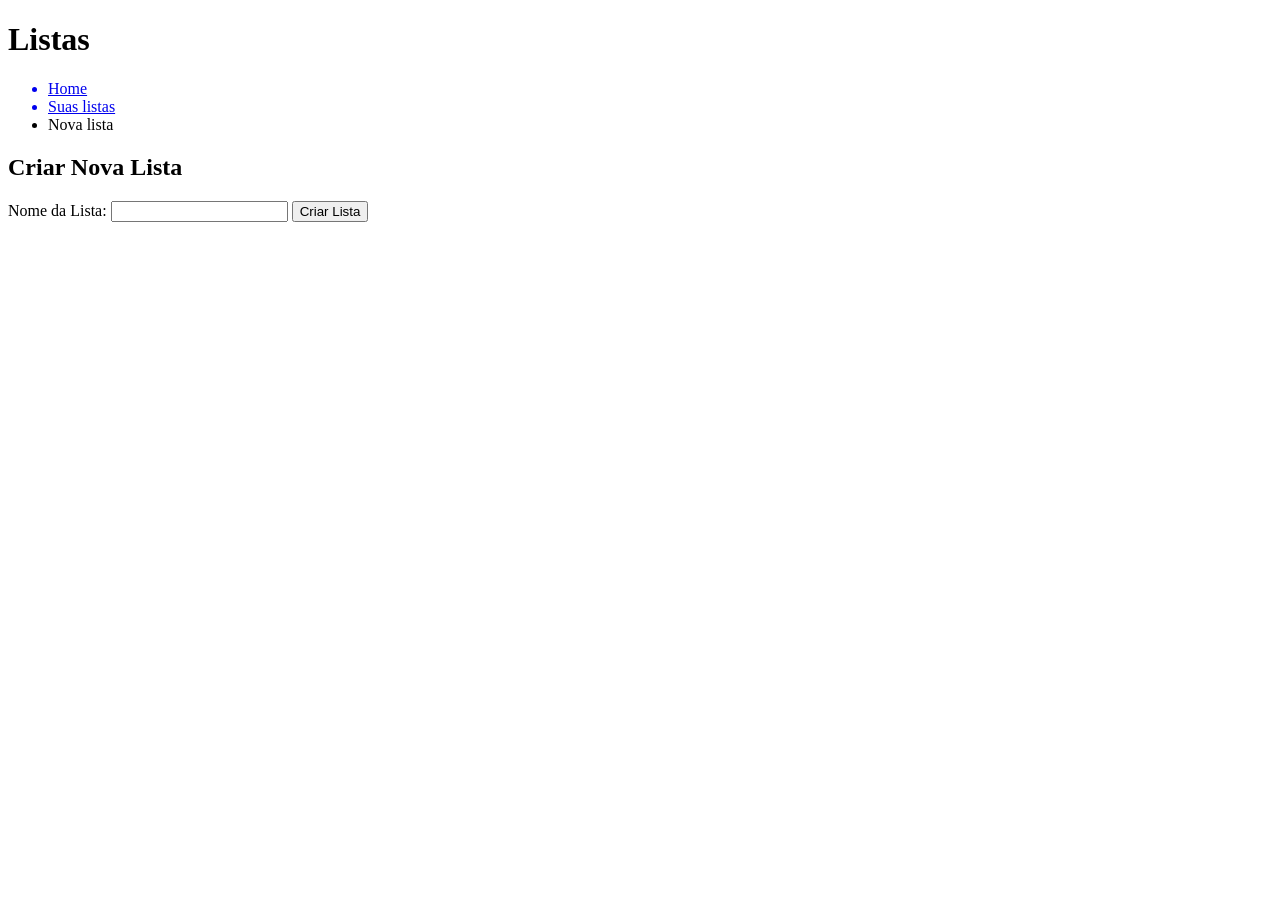
==== addLista.html @ b17c9ab7 "primeiro commit" ====
<!DOCTYPE html>
<html lang="pt-br">
<head>
    <meta charset="UTF-8">
    <meta name="viewport" content="width=device-width, initial-scale=1.0">
    <title>Nova Lista</title>
</head>
<body>
    <header>
        <h1>Listas</h1>
        <ul>
            <a href="index.html"><li>Home</li></a>
            <a href="listas.html"><li>Suas listas</li></a>
            <a><li>Nova lista</li></a>
        </ul>
    </header>
    <main>
        <h2>Criar Nova Lista</h2>
        <form id="formNovaLista">
            <label for="nomeLista">Nome da Lista:</label>
            <input type="text" id="nomeLista" name="nomeLista" required>
            <button type="submit" onclick="addLista()">Criar Lista</button>
        </form>
    </main>
    <script src="index.js"></script>
</body>
</html>
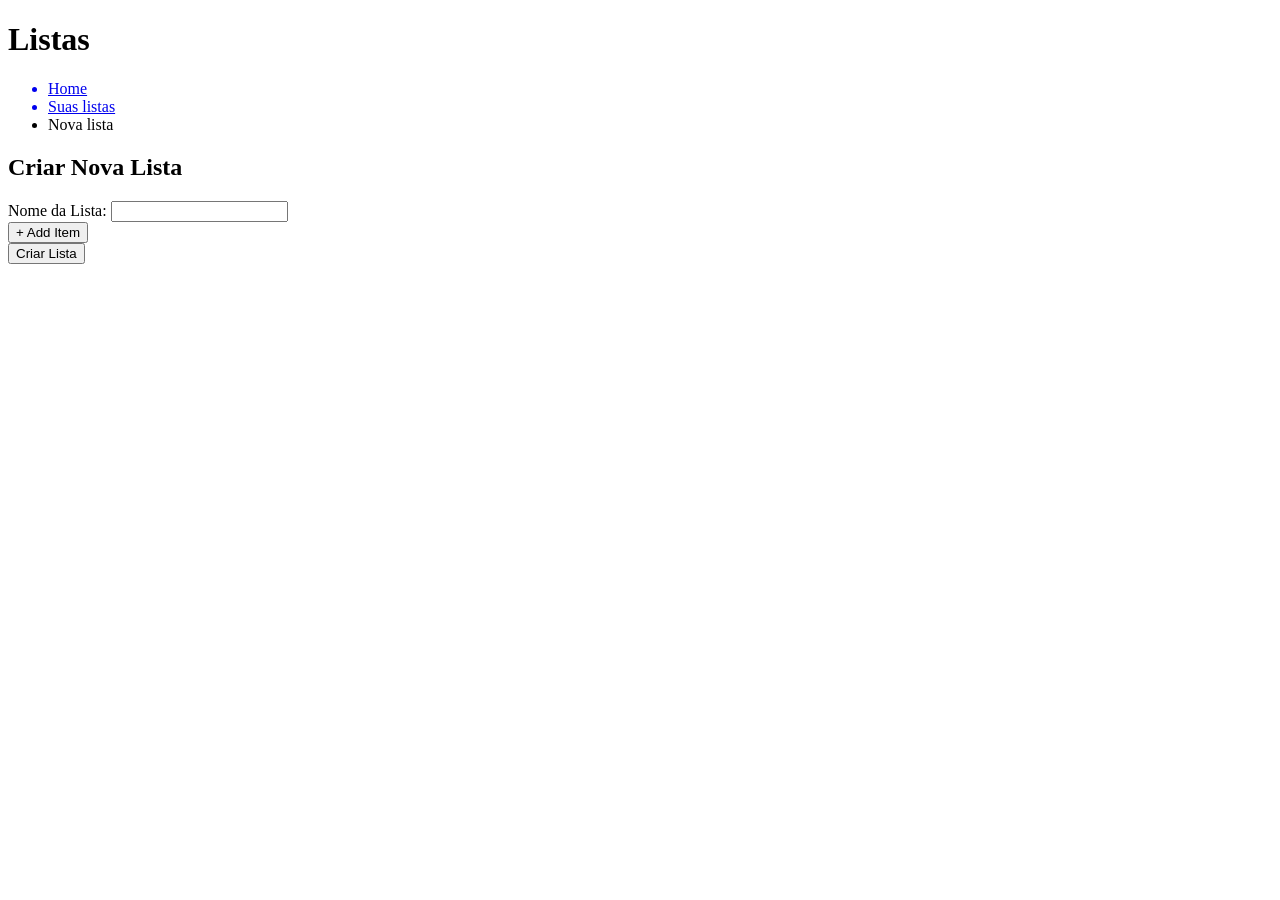
==== commit bd7b5e3e: "sla" ====
--- a/addLista.html
+++ b/addLista.html
@@ -19,6 +19,9 @@
         <form id="formNovaLista">
             <label for="nomeLista">Nome da Lista:</label>
             <input type="text" id="nomeLista" name="nomeLista" required>
+            <div id="inputItem">
+                <button onclick="inputItem()">+ Add Item</button>
+            </div>
             <button type="submit" onclick="addLista()">Criar Lista</button>
         </form>
     </main>
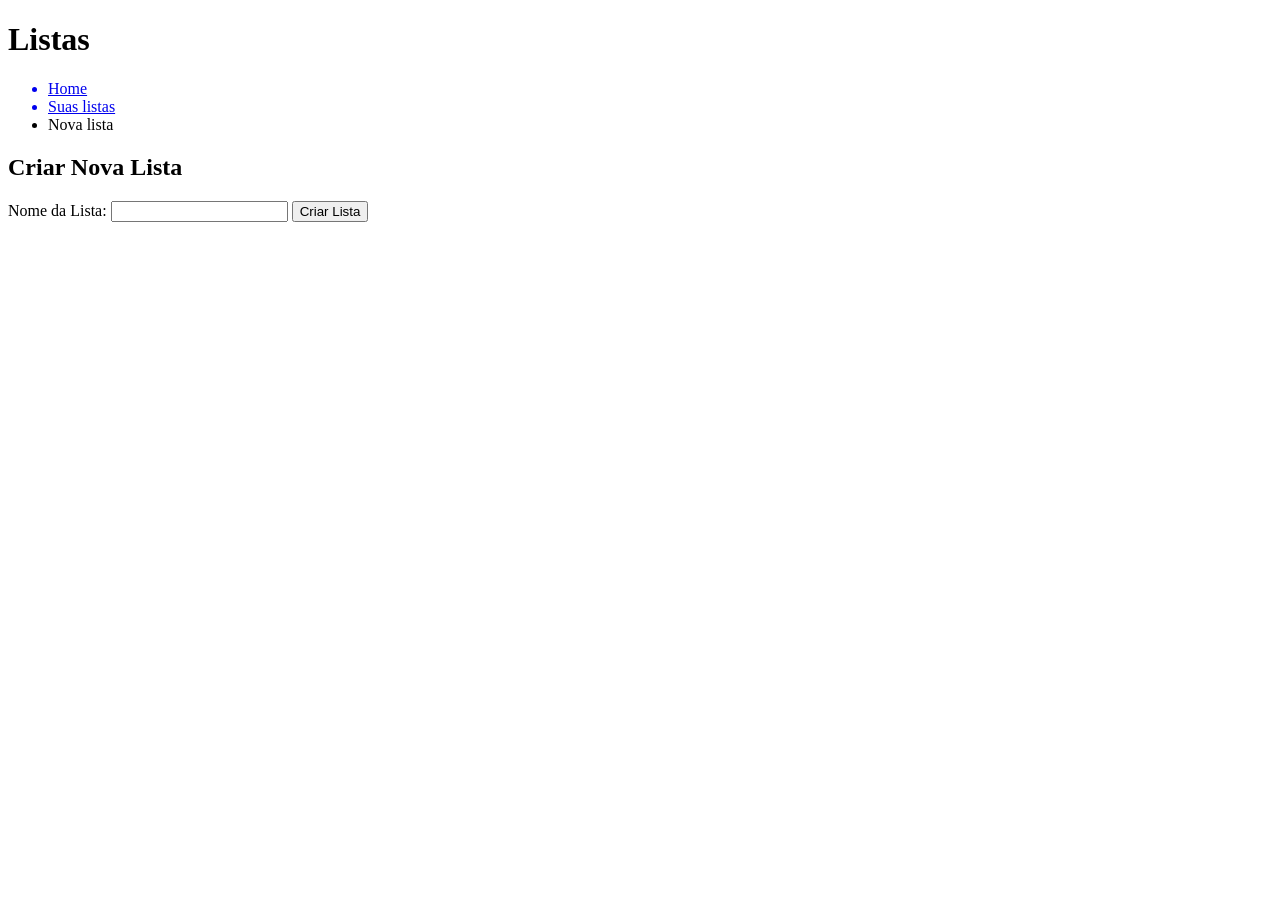
==== commit 45803055: "recomecei :)" ====
--- a/addLista.html
+++ b/addLista.html
@@ -19,9 +19,6 @@
         <form id="formNovaLista">
             <label for="nomeLista">Nome da Lista:</label>
             <input type="text" id="nomeLista" name="nomeLista" required>
-            <div id="inputItem">
-                <button onclick="inputItem()">+ Add Item</button>
-            </div>
             <button type="submit" onclick="addLista()">Criar Lista</button>
         </form>
     </main>
